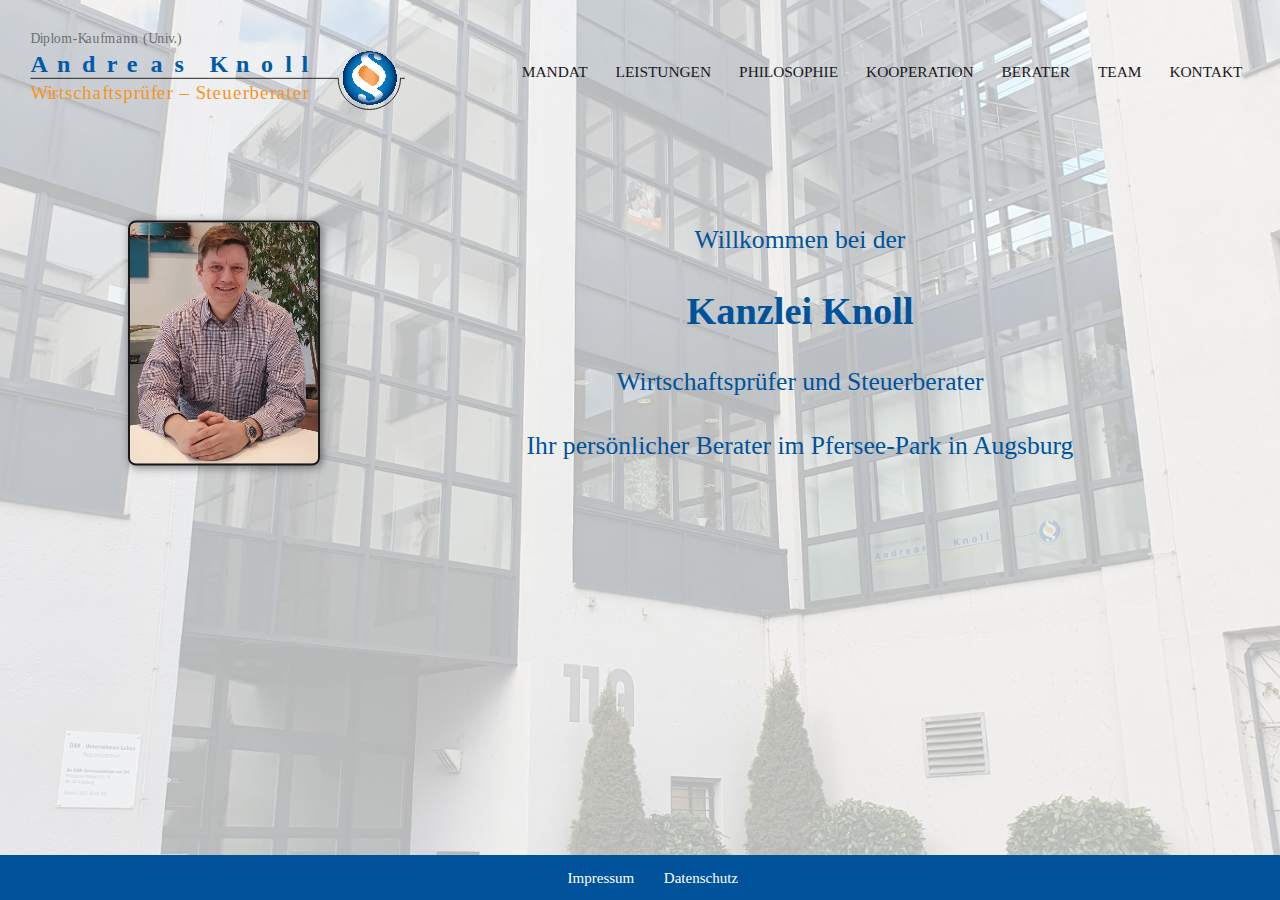
==== index.html @ 72c4ee7d "Add "TEAM" and "PHILOSOPHIE"" ====
<!DOCTYPE html>
<html>

<head>
    <meta name="viewport" content="width=device-width, initial-scale=1.0">
    <title>Kanzlei Knoll</title>
    <link rel="stylesheet" href="style.css">
    <link rel="stylesheet" href="bootstrap.css">
    <!-- <link rel="preconnect" href="https://fonts.googleapis.com"> -->
    <!-- <link rel="preconnect" href="https://fonts.gstatic.com" crossorigin> -->
    <!-- <link href="https://fonts.googleapis.com/css2?family=Poppins:wght@100;200;300;400;600;700&display=swap" rel="stylesheet"> -->
    <link rel="stylesheet" href="https://stackpath.bootstrapcdn.com/font-awesome/4.7.0/css/font-awesome.min.css">
</head>

<body>

    <!-- ----- SECTION: header ----- -->
    <section class="header">
        <nav>
            <a href="index.html">
                <img src="img/logo_croped.svg" width="250"
                    sizes="(max-width: 479px) 100vw, (max-width: 767px) 77vw, 425px"
                    srcset="img/logo_croped.svg 500w, img/logo_croped.svg 1014w" alt="" class="logo-image" />
            </a>
            <div class="nav-links" id="navLinks">
                <i class="fa fa-times" onclick="hideMenu()"></i>
                <ul>
                    <li><a href="mandat.html">MANDAT</a></li>
                    <li><a href="leistungen.html">LEISTUNGEN</a></li>
                    <li><a href="philosophie.html">PHILOSOPHIE</a></li>
                    <li><a href="kooperation.html">KOOPERATION</a></li>
                    <li><a href="berater.html">BERATER</a></li>
                    <li><a href="team.html">TEAM</a></li>
                    <li><a href="kontakt.html">KONTAKT</a></li>
                </ul>
            </div>
            <i class="fa fa-bars" onclick="showMenu()"></i>
        </nav>


        <div class="row">
            <div class="blog-left">
                <img src="img/inhaber_begruessung_croped_2.jpg">
            </div>
            <div class="blog-right">
                <h2> Willkommen bei der</h2>
                <h1>Kanzlei Knoll</h1>
                <h2>Wirtschaftspr&uumlfer und Steuerberater</h2>
                <h2>Ihr pers&oumlnlicher Berater im Pfersee-Park in Augsburg</h2>
            </div>
        </div>
    </section>


    <!-- ----- SECTION: Footer ----- -->
    <section class="footer">
        <div class="footer-link">
            <a href="impressum.html">Impressum</a>
            <!-- |  -->
            <a href="datenschutz.html">Datenschutz</a>
        </div>
    </section>


    <!-- ----- Cookie Banner ----- -->
    <div id="consent-popup" class="hidden">
        <div class="cookie-consent-banner__inner">
            <div class="cookie-consent-banner__copy">
                <div class="cookie-consent-banner__header">Diese Website verwendet Cookies</div>
                <div class="cookie-consent-banner__description">Durch die Nutzung dieser Website erklären Sie sich mit unserer Verwendung von Cookies einverstanden. Wir verwenden technisch essentielle Cookies, um unsere Website wirksam zu betreiben und unseren Service zu optimieren. Weitere Informationen finden Sie unter <a href="datenschutz.html">Datenschutzerkl&aumlrung</a> und <a href="impressum.html">Impressum</a>.
                </div>
            </div>
            <div class="cookie-consent-banner__actions">
                <a id="accept" href="#" class="cookie-consent-banner__cta">
                    OK
                </a>

                <!-- <a href="#" class="cookie-consent-banner__cta cookie-consent-banner__cta--secondary">
                    Decline
                </a> -->
            </div>
        </div>
    </div>
    <script src="cookieBanner.js"></script> 


    <!-- ----- JavaScript for Toggle Menu ----- -->
    <script>
        var navLinks = document.getElementById("navLinks");

        function showMenu() {
            navLinks.style.right = "0";
        }

        function hideMenu() {
            navLinks.style.right = "-200px";
        }
    </script>
</body>

</html>
---- style.css ----
* {
    margin: 0;
    padding: 0;
    /* font-family: 'Poppins', sans-serif; */
    /* font-family: sans-serif; */
    font-family: tahoma;
}



/* ==========================================================================
                                Cookie Banner
   ========================================================================== */

#consent-popup {
    position: fixed;
    bottom: 0;
    left: 0;
    z-index: 2147483645;
    box-sizing: border-box;
    width: 100%;

    background-color: rgb(0, 83, 155);
}

#consent-popup.hidden {
    /* opacity: 0; */
    /* position:absolute; */
    /* z-index:-1; */
    display: none;
}

.cookie-consent-banner__inner {
    max-width: 90%;
    margin: 0 auto;
    padding: 32px 0;
}

.cookie-consent-banner__copy {
    margin-bottom: 16px;
}

.cookie-consent-banner__header {
    margin-bottom: 8px;

    font-family: tahoma;
    font-weight: normal;
    font-size: 16px;
    line-height: 24px;
    color: white;
}

.cookie-consent-banner__description {
    font-family: tahoma;
    font-weight: normal;
    color: #838F93;
    font-size: 16px;
    line-height: 24px;
}

.cookie-consent-banner__cta {
    box-sizing: border-box;
    display: inline-block;
    min-width: 164px;
    padding: 11px 13px;

    border-radius: 2px;

    background-color: rgb(250, 147, 41);

    color: #FFF;
    text-decoration: none;
    text-align: center;
    font-family: tahoma;
    font-weight: normal;
    font-size: 16px;
    line-height: 20px;
}

/* .cookie-consent-banner__cta--secondary { 
    padding: 9px 13px;
    
    border: 2px solid #3A4649;
    
    background-color: transparent;
    
    color: rgb(250, 147, 41);
  } */

.cookie-consent-banner__cta:hover {
    background-color: rgb(250, 147, 41);
}

/* .cookie-consent-banner__cta--secondary:hover {
    border-color: #838F93;
      
    background-color: transparent;
    
    color: rgb(250, 147, 41);
  } */

.cookie-consent-banner__cta:last-child {
    margin-left: 16px;
}

.cookie-consent-banner__copy a {
    color: inherit;
}



/* ==========================================================================
                                NAVIGATION
   ========================================================================== */

nav {
    display: flex;
    padding-top: 2%;
    padding-left: 2%;
    padding-right: 2%;
    padding-bottom: 4%;
    justify-content: space-between;
    align-items: center;
}

nav img {
    width: 30vw;
}

.nav-links {
    flex: 1;
    text-align: right;
}

.nav-links ul li {
    list-style: none;
    display: inline-block;
    padding: 8px 12px;
    position: relative;
}

.nav-links ul li a {
    color: rgb(26, 23, 27);
    text-decoration: none;
    font-size: 1.2vw;
}

.nav-links ul li::after {
    content: '';
    width: 0%;
    height: 2px;
    background: rgb(250, 147, 41);
    display: block;
    margin: auto;
    transition: 0.5s;
}

.nav-links ul li:hover::after {
    width: 100%;
}

nav .fa {
    display: none;
}


/* Landscape phones and down */
@media (max-width: 480px) {
    nav {
        padding-top: 5%;
        padding-left: 3%;
        padding-right: 3%;
        padding-bottom: 5%;
    }

    nav img {
        width: 60vw;
    }

    .nav-links ul li {
        display: block;
    }

    .nav-links {
        position: fixed;
        background: rgb(250, 147, 41);
        height: 100vh;
        width: 200px;
        top: 0;
        right: -200px;
        text-align: left;
        z-index: 2;
        transition: 1s;
    }

    .nav-links ul li a {
        color: rgb(26, 23, 27);
        text-decoration: none;
        font-size: 15px;
    }

    nav .fa {
        display: block;
        color: rgb(26, 23, 27);
        margin: 10px;
        font-size: 22px;
        cursor: pointer;
    }

    .nav-links ul {
        padding: 30px;
    }

}

/* Landscape phone to portrait tablet */
@media (min-width: 480px) and (max-width: 767px) {
    nav {
        padding-top: 5%;
        padding-left: 3%;
        padding-right: 3%;
        padding-bottom: 5%;
    }

    nav img {
        width: 60vw;
    }

    .nav-links ul li {
        display: block;
    }

    .nav-links {
        position: fixed;
        background: rgb(250, 147, 41);
        height: 100vh;
        width: 200px;
        top: 0;
        right: -200px;
        text-align: left;
        z-index: 2;
        transition: 1s;
    }

    .nav-links ul li a {
        color: rgb(26, 23, 27);
        text-decoration: none;
        font-size: 15px;
    }

    nav .fa {
        display: block;
        color: rgb(26, 23, 27);
        margin: 10px;
        font-size: 22px;
        cursor: pointer;
    }

    .nav-links ul {
        padding: 30px;
    }

}

/* Portrait tablet to landscape and desktop */
@media (min-width: 767px) and (max-width: 979px) {}




/* ==========================================================================
                                HEADER
   ========================================================================== */

.header {
    height: 95vh;
    width: 100%;
    /* background-color: white; */
    /* background-image: linear-gradient(rgba(255,255,255,0.7),rgba(255,255,255,0.7)),url(img/banner.png); */
    background-image: linear-gradient(rgba(255, 255, 255, 0.7), rgba(255, 255, 255, 0.7)), url(img/background.jpg);
    background-position: center;
    background-size: cover;
    position: relative;
}

.text-box {
    width: 90%;
    color: rgb(0, 83, 155);
    position: absolute;
    top: 50vh;
    left: 50vw;
    transform: translate(-50%, -50%);
    text-align: center;
}

.text-box h1 {
    font-size: 5vw;
}

.text-box p {
    margin: 3vw 0 3vw;
    font-size: 3vw;
    color: rgb(0, 83, 155);
}

.header .row {
    margin-top: 2%;
    display: flex;
    justify-content: space-between;
}

.header .blog-right, .blog-left {
    height: auto;
}

.header .blog-left {
    flex-basis: 30%;
    padding-left: 5%;
}

.header .blog-left img {
    /* max-width: 100%;
    width: auto; */
    width: 60%;
    position: relative;
    top: 50%;
    transform: translateY(-50%);
    display: block;
    margin-left: auto;
    margin-right: auto;
    border-radius: 8px;
    border: 2px solid rgb(26, 23, 27);
    filter: drop-shadow(2px 2px 5px rgb(0 0 0 / 0.5)) grayscale(25%);
}

.header .blog-right {
    flex-basis: 70%;
    padding-right: 5%;
    margin: auto;
    /* width: 50%; */
}

.header .blog-right h1 {
    text-align: center;
    color: rgb(0, 83, 155);
    font-size: 3vw;
    padding: 7px 0;
    font-weight: 700;
}

.header .blog-right h2 {
    text-align: center;
    color: rgb(0, 83, 155);
    padding: 7px 0;
    font-size: 2vw;
    margin-bottom: 20px;
    margin-top: 20px;
    font-weight: 300;
}


/* Landscape phones and down */
@media (max-width: 480px) {
    .header .row {
        flex-direction: column;
        font-size: 13px;
    }

    .header .blog-right {
        padding-top: 20px;
        padding-left: 10px;
    }

    .header .blog-left img {
        transform: none;
    }

    .header .blog-right h1 {
        font-size: 8vw;
    }

    .header .blog-right h2 {
        font-size: 5vw;
    }
}

/* Landscape phone to portrait tablet */
@media (min-width: 480px) and (max-width: 767px) {
    .header {
        height: fit-content;
    }

    .header .row {
        flex-direction: column;
        font-size: 13px;
    }

    .header .blog-right {
        padding-top: 20px;
        padding-bottom: 20px;
        padding-left: 10px;
    }

    .header .blog-left img {
        transform: none;
    }

    .header .blog-right h1 {
        font-size: 8vw;
    }

    .header .blog-right h2 {
        font-size: 5vw;
    }
}

/* Portrait tablet to landscape and desktop */
@media (min-width: 767px) and (max-width: 979px) {}




/* ==========================================================================
                                SUB-HEADER
   ========================================================================== */

.sub-header {
    /*height: auto;*/
    height: 12vw;
    width: 100%;
    /* background-color: white; */
    background-image: linear-gradient(rgba(255, 255, 255, 0.7), rgba(255, 255, 255, 0.7)), url(img/background.jpg);
    background-position: center;
    background-size: cover;
    text-align: center;
    color: #fff;
}

/* Landscape phones and down */
@media (max-width: 480px) {
    .sub-header {
        height: 25vw;
    }
}

/* Landscape phone to portrait tablet */
@media (min-width: 480px) and (max-width: 767px) {
    .sub-header {
        height: 25vw;
    }
}

/* Portrait tablet to landscape and desktop */
@media (min-width: 767px) and (max-width: 979px) {
    .sub-header {
        height: 25vw;
    }
}




/* ==========================================================================
                                SUB-SUB-HEADER
   ========================================================================== */

.sub-sub-header {
    height: auto;
    padding-bottom: 25px;
    padding-top: 20px;
    width: 100%;
    background-color: rgb(0, 83, 155);
    background-position: center;
    background-size: cover;
    text-align: center;
    color: #fff;
}

.sub-sub-header p {
    font-size: 7vmin;
    font-weight: 200;
}

.sub-sub-header hr {
    width: 40%;
    margin-left: 30%;
    background-color: rgba(255, 255, 255, 0.8);
    height: 2px;
    border-width: 0;
    margin-top: 10px;
}

/* Landscape phones and down */
@media (max-width: 480px) {
    .sub-sub-header {
        padding-bottom: 15px;
        padding-top: 10px;
    }

    .sub-sub-header p {
        font-size: 6vmin;
    }

    .sub-sub-header hr {
        margin-top: 5px;
    }
}

/* Landscape phone to portrait tablet */
@media (min-width: 480px) and (max-width: 767px) {
    .sub-sub-header {
        padding-bottom: 20px;
        padding-top: 15px;
    }

    .sub-sub-header p {
        font-size: 6vmin;
    }

    .sub-sub-header hr {
        margin-top: 7.5px;
    }
}

/* Portrait tablet to landscape and desktop */
@media (min-width: 767px) and (max-width: 979px) {
    .sub-sub-header {
        padding-bottom: 20px;
        padding-top: 15px;
    }

    .sub-sub-header p {
        font-size: 5vmin;
    }

    .sub-sub-header hr {
        margin-top: 7.5px;
    }
}




/* ==========================================================================
                                CONTENT-MANDAT
   ========================================================================== */

.content-mandat {
    min-height: 77vh;
    width: 100%;
    background-color: white;
    background-position: center;
    background-size: cover;
    text-align: center;
    color: #fff;
    padding-bottom: 50px;
    padding-top: 10vh;
}

.content-mandat p {
    width: 80%;
    text-align: left;
    margin-left: 10%;
    color: rgb(26, 23, 27);
}

.content-mandat center {
    width: 80%;
    margin-left: 10%;
    font-size: 25px;
    color: rgb(0, 83, 155)
}

/* Landscape phones and down */
@media (max-width: 480px) {
    .content-mandat {
        padding-top: 15vw;
    }

    .content-mandat p {
        font-size: 13px;
    }

    .content-mandat center {
        font-size: 15px;
    }
}

/* Landscape phone to portrait tablet */
@media (min-width: 480px) and (max-width: 767px) {
    .content-mandat {
        padding-top: 10vw;
    }

    .content-mandat p {
        font-size: 14px;
    }

    .content-mandat center {
        font-size: 16px;
    }
}

/* Portrait tablet to landscape and desktop */
@media (min-width: 767px) and (max-width: 979px) {
    .content-mandat {
        padding-top: 10vw;
    }

    .content-mandat p {
        font-size: 15px;
    }

    .content-mandat center {
        font-size: 17px;
    }
}




/* ==========================================================================
                                CONTENT-LEISTUNGEN
   ========================================================================== */

.content-leistungen {
    min-height: 77vh;
    width: 100%;
    background-color: white;
    background-position: center;
    background-size: cover;
    text-align: center;
    color: #fff;
    padding-bottom: 50px;
    padding-top: 5vh;
    padding-left: 10%;
    padding-right: 10%;
}

.content-leistungen h2 {
    text-align: left;
    font-weight: 500;
    color: rgb(26, 23, 27);
    ;
}

.content-leistungen ul {
    padding-left: 3%;
    margin-top: 20px;
}

.content-leistungen ul li {
    text-align: left;
    color: rgb(26, 23, 27);
    ;
    padding-bottom: 10px
}

/* Landscape phones and down */
@media (max-width: 480px) {
    /* .content-leistungen {
        padding-top: 15vw;
    } */

    .content-leistungen h2 {
        font-size: 14px;
        font-weight: 600;
    }

    .content-leistungen ul {
        margin-top: 5px;
    }

    .content-leistungen ul li {
        font-size: 13px;
    }
}

/* Landscape phone to portrait tablet */
@media (min-width: 480px) and (max-width: 767px) {}

/* Portrait tablet to landscape and desktop */
@media (min-width: 767px) and (max-width: 979px) {}




/* ==========================================================================
                                CONTENT-PHILOSOPHIE
   ========================================================================== */


.content-philosophie .philosophie {
    height: calc(99vh - (5vh + 12vw + 25px + 20px + 7vmin + 2px + 10px));
    ;
    width: 100%;
    padding-left: 10%;
    padding-right: 10%;
}

.content-philosophie .philosophie p {
    text-align: left;
    font-weight: 600;
    color: rgb(26, 23, 27);
    padding-top: 12vh;
}

.content-philosophie .philosophie ul {
    padding-left: 3%;
    margin-top: 20px;
}

.content-philosophie .philosophie ul li {
    text-align: left;
    color: rgb(26, 23, 27);
    padding-bottom: 10px;
}



/* ==========================================================================
                                ACCORDION
   ========================================================================== */

@import url('https://fonts.googleapis.com/css?family=Hind:300,400&display=swap');

* {
    box-sizing: border-box;
}

*::before, *::after {
    box-sizing: border-box;
}

.content-leistungen .container {
    padding-top: 5vh;
    padding-bottom: 12vh;
}

.content-leistungen .container h2 {
    font-weight: 500;
    ;
    color: rgb(26, 23, 27);
    ;
    padding-left: 1em;
}

.content-leistungen .container ul {
    padding-left: 5em;
}

.content-leistungen .accordion .accordion-item {
    border-bottom: 1px solid rgb(0, 83, 155);
}

.content-leistungen .accordion .accordion-item button[aria-expanded='true'] {
    border-bottom: 1px solid rgb(0, 83, 155);
}

.accordion button {
    position: relative;
    display: block;
    text-align: left;
    width: 100%;
    padding: 1em 0;
    color: rgb(26, 23, 27);
    ;
    font-size: 1.15rem;
    font-weight: 400;
    border: none;
    background: none;
    outline: none;
}

.accordion button:hover, .accordion button:focus {
    cursor: pointer;
    color: rgb(250, 147, 41);
}

.accordion button:hover::after, .accordion button:focus::after {
    cursor: pointer;
    color: rgb(250, 147, 41);
    border: 1px solid rgb(250, 147, 41);
}

.accordion button .accordion-title {
    padding: 1em 1.5em 1em 0;
}

.accordion button .icon {
    display: inline-block;
    position: absolute;
    top: 18px;
    right: 0;
    width: 22px;
    height: 22px;
    border: 1px solid;
    border-radius: 22px;
}

.accordion button .icon::before {
    display: block;
    position: absolute;
    content: '';
    top: 9px;
    left: 5px;
    width: 10px;
    height: 2px;
    background: currentColor;
}

.accordion button .icon::after {
    display: block;
    position: absolute;
    content: '';
    top: 5px;
    left: 9px;
    width: 2px;
    height: 10px;
    background: currentColor;
}

.accordion button[aria-expanded='true'] {
    color: rgb(0, 83, 155);
}

.accordion button[aria-expanded='true'] .icon::after {
    width: 0;
}

.accordion button[aria-expanded='true']+.accordion-content {
    opacity: 1;
    max-height: fit-content;
    /* max-height: 20em; */
    transition: all 200ms linear;
    will-change: opacity, max-height;
}

.accordion .accordion-content {
    opacity: 0;
    max-height: 0;
    overflow: hidden;
    transition: opacity 200ms linear, max-height 200ms linear;
    will-change: opacity, max-height;
}

.accordion .accordion-content p {
    font-size: 1rem;
    font-weight: 300;
    margin: 2em 0;
    text-align: left;
    color: rgb(26, 23, 27);
    ;
}

.accordion .accordion-content ul li {
    margin-left: 1%;
}

.accordion .accordion-content ul {
    margin-bottom: 2em;
    display: table;
    text-align: left;
    width: 80%;
}

/* Landscape phones and down */
@media (max-width: 480px) {}

/* Landscape phone to portrait tablet */
@media (min-width: 480px) and (max-width: 767px) {}

/* Portrait tablet to landscape and desktop */
@media (min-width: 767px) and (max-width: 979px) {}




/* ==========================================================================
                                CONTENT-KOOPERATION
   ========================================================================== */

.content-kooperation {
    /* min-height: 77vh; */
    height: calc(99vh - (5vh + 12vw + 25px + 20px + 7vmin + 2px + 10px));
    /* height: 100%; calc(100% - (10px)); */
    /* height: 100vh; */
    width: 100%;
    background-color: white;
    background-position: center;
    background-size: cover;
    text-align: center;
    color: #fff;
    padding-bottom: 50px;
    padding-top: 15vh;
}

.content-kooperation p {
    width: 80%;
    text-align: left;
    margin-left: 10%;
    color: rgb(26, 23, 27);
}

.content-kooperation center {
    width: 80%;
    margin-left: 10%;
    font-size: 25px;
    color: rgb(0, 83, 155);
}




/* ==========================================================================
                                CONTENT-BERATER
   ========================================================================== */

.content-berater {
    min-height: 77vh;
    width: 100%;
    background-color: white;
    background-position: center;
    background-size: cover;
    text-align: center;
    color: #fff;
    padding-bottom: 50px;
    padding-top: 5vh;
}

.content-berater .row {
    margin-top: 2%;
    display: flex;
    justify-content: space-between;
}

.content-berater .blog-left {
    flex-basis: 50%;
}

.content-berater .blog-right {
    flex-basis: 50%;
    padding-right: 5%;
}

.content-berater .blog-right, .blog-left {
    height: auto;
}

.content-berater .blog-left img {
    width: 60%;
    position: relative;
    top: 50%;
    transform: translateY(-50%);
}

.content-berater .blog-right h2 {
    text-align: left;
    color: rgb(0, 83, 155);
    padding: 7px 0;
    font-size: 16px;
    margin-bottom: 20px;
}

.content-berater .blog-right p {
    text-align: left;
    color: rgb(0, 83, 155);
    padding: 7px 0;
    font-size: 16px;
    margin-bottom: 20px;
}

.content-berater .blog-right div {
    display: flex;
    align-items: center;
    justify-content: space-between;
    color: rgb(26, 23, 27);
    padding: 7px;
    box-sizing: border-box;
}


/* Landscape phones and down */
@media (max-width: 480px) {
    .content-berater .row {
        flex-direction: column;
        font-size: 13px;
    }

    .content-berater .blog-right {
        padding-top: 20px;
        padding-left: 10px;
    }

    .content-berater .blog-left img {
        transform: none;
    }
}

/* Landscape phone to portrait tablet */
@media (min-width: 480px) and (max-width: 767px) {
    .content-berater .row {
        flex-direction: column;
        font-size: 13px;
    }

    .content-berater .blog-right {
        padding-top: 20px;
        padding-left: 10px;
    }

    .content-berater .blog-left img {
        transform: none;
    }
}

/* Portrait tablet to landscape and desktop */
@media (min-width: 767px) and (max-width: 979px) {}






/* ==========================================================================
                                CONTENT-TEAM
   ========================================================================== */


.content-team .mitarbeiter {
    height: calc(99vh - (5vh + 12vw + 25px + 20px + 7vmin + 2px + 10px));
    ;
    width: 100%;
    padding-left: 10%;
    padding-right: 10%;
}

.content-team .mitarbeiter p {
    text-align: left;
    font-weight: 600;
    color: rgb(26, 23, 27);
    padding-top: 12vh;
}

.content-team .mitarbeiter ul {
    padding-left: 3%;
    margin-top: 20px;
}

.content-team .mitarbeiter ul li {
    text-align: left;
    color: rgb(26, 23, 27);
    padding-bottom: 10px;
}



/* ==========================================================================
                                CONTENT-MITARBEITER
   ========================================================================== */

.content-mitarbeiter {
    min-height: 77vh;
    width: 100%;
    background-color: white;
    background-position: center;
    background-size: cover;
    text-align: center;
    color: #fff;
    padding-bottom: 50px;
    padding-top: 5vh;
}

:root {
    --surface-color: #fff;
    --curve: 40;
}

/* * {
    box-sizing: border-box;
  } */

/* body {
    font-family: 'Noto Sans JP', sans-serif;
    background-color: #fef8f8;
  } */


.cards {
    display: grid;
    grid-template-columns: repeat(auto-fit, minmax(300px, 1fr));
    gap: 2rem;
    margin: 4rem 5vw;
    padding: 0;
    list-style-type: none;
}

.card {
    position: relative;
    display: block;
    height: 100%;
    /* border-radius: calc(var(--curve) * 1px); */
    overflow: hidden;
    text-decoration: none;
}

.card__image {
    width: 80%;
    height: auto;
}

.card__overlay {
    position: absolute;
    bottom: 0;
    left: 0;
    right: 0;
    z-index: 1;
    /* border-radius: calc(var(--curve) * 1px);     */
    background-color: var(--surface-color);
    transform: translateY(100%);
    transition: .2s ease-in-out;
}

.card:hover .card__overlay {
    transform: translateY(0);
}

.card__header {
    position: relative;
    display: flex;
    align-items: center;
    gap: 2em;
    padding: 2em;
    /* border-radius: calc(var(--curve) * 1px) 0 0 0;     */
    background-color: var(--surface-color);
    transform: translateY(-100%);
    transition: .2s ease-in-out;
}

.card__arc {
    width: 80px;
    height: 80px;
    position: absolute;
    bottom: 100%;
    right: 0;
    z-index: 1;
}

/* .card__arc path {
    fill: var(--surface-color);
    d: path("M 40 80 c 22 0 40 -22 40 -40 v 40 Z");
  }        */

.card:hover .card__header {
    transform: translateY(0);
}

.card__thumb {
    flex-shrink: 0;
    width: 50px;
    height: 50px;
    border-radius: 50%;
}

.card__title {
    font-size: 1em;
    margin: 0 0 .3em;
    color: #6A515E;
}

.card__tagline {
    display: block;
    margin: 1em 0;
    font-family: tahoma;
    font-size: .8em;
    color: #D7BDCA;
}

.card__status {
    font-size: .8em;
    color: #D7BDCA;
}

.card__description {
    padding: 0 2em 2em;
    margin: 0;
    color: #D7BDCA;
    font-family: tahoma;
    display: -webkit-box;
    -webkit-box-orient: vertical;
    -webkit-line-clamp: 3;
    overflow: hidden;
}


/* ==========================================================================
                            CONTENT-KONTAKT
========================================================================== */

.content-kontakt {
    min-height: 77vh;
    width: 100%;
    background-color: white;
    background-position: center;
    background-size: cover;
    text-align: center;
    color: #fff;
    padding-bottom: 50px;
    padding-top: 5vh;
}

.content-kontakt .row {
    margin-top: 2%;
    display: flex;
    justify-content: space-between;
}

.content-kontakt .blog-left {
    flex-basis: 50%;
    color: rgb(26, 23, 27);
}

#googleMapAccept {
    position: relative;
    /* border:solid 1px #000; */
    width: 80%;
    height: 22px;
    left: 10%;
    top: -50%;
    /* font-size: 5vw; */
}

#googleMapAccept.hidden {
    opacity: 0;
    /* position:absolute; */
    /* z-index:-1; */
    display: none;
}

#googleMapIFrame {
    /* .content-kontakt .blog-left iframe { */
    display: 'flexbox';
    /* position:absolute;
    z-index:-1; */
    width: 80%;
    background-color: lightgrey;
}

.content-kontakt .blog-right {
    flex-basis: 50%;
    padding-right: 5%;
}

.content-kontakt .blog-right h2 {
    text-align: left;
    color: rgb(0, 83, 155);
    padding: 7px 0;
    font-size: 16px;
    margin-bottom: 20px;
}

.content-kontakt .blog-right p {
    text-align: left;
    color: rgb(0, 83, 155);
    padding: 7px 0;
    font-size: 16px;
    margin-bottom: 20px;
}

.content-kontakt .blog-right div {
    display: flex;
    align-items: center;
    justify-content: space-between;
    color: rgb(26, 23, 27);
    padding: 7px;
    box-sizing: border-box;
}


/* Landscape phones and down */
@media (max-width: 480px) {
    .content-kontakt .row {
        flex-direction: column;
        font-size: 13px;
    }

    #googleMapAccept {
        position: relative;
        transform: translateY(-1200%);
    }

    .content-kontakt .blog-right {
        padding-top: 20px;
        padding-left: 10px;
    }
}

/* Landscape phone to portrait tablet */
@media (min-width: 480px) and (max-width: 767px) {
    .content-kontakt .row {
        flex-direction: column;
        font-size: 13px;
    }

    #googleMapAccept {
        position: relative;
        transform: translateY(-1200%);
    }

    .content-kontakt .blog-right {
        padding-top: 20px;
        padding-left: 10px;
    }
}

/* Portrait tablet to landscape and desktop */
@media (min-width: 767px) and (max-width: 979px) {
    .content-kontakt .row {
        flex-direction: column;
        font-size: 13px;
    }

    #googleMapAccept {
        position: relative;
        transform: translateY(-1200%);
    }

    .content-kontakt .blog-right {
        padding-top: 20px;
        padding-left: 10px;
    }
}




/* ==========================================================================
                            CONTENT-IMPRESSUM
========================================================================== */

.content-impressum {
    min-height: 77vh;
    width: 100%;
    background-color: white;
    background-position: center;
    background-size: cover;
    text-align: center;
    color: #fff;
    padding-bottom: 50px;
    padding-top: 5vh;
}

.content-impressum p {
    width: 96%;
    padding-left: 2%;
    text-align: left;
    color: rgb(26, 23, 27);
    font-size: 13px;
}

.content-impressum hr {
    width: 96%;
    margin-left: 2%;
    background-color: rgb(112, 113, 115);
    height: 2px;
    border-width: 0;
    margin-top: 35px;
    margin-bottom: 35px;
}

.content-impressum ul {
    margin: 0;
    width: 96%;
}

.content-impressum ul.dashed {
    list-style-type: none;
}

.content-impressum ul.dashed>li {
    text-align: left;
    color: rgb(26, 23, 27);
    padding-left: 3%;
}

.content-impressum ul.dashed>li:before {
    content: "-";
}

.content-impressum li span {
    position: relative;
    left: 15px;
    font-size: 13px;
}

/* Landscape phones and down */
@media (max-width: 480px) {
    .content-impressum p {
        font-size: 10px;
    }

    .content-impressum ul.dashed>li {
        font-size: 10px;
    }

    .content-impressum li span {
        position: relative;
        left: 2px;
        font-size: 10px;
    }
}

/* Landscape phone to portrait tablet */
@media (min-width: 480px) and (max-width: 767px) {
    .content-impressum p {
        font-size: 11px;
    }

    .content-impressum ul.dashed>li {
        font-size: 11px;
    }

    .content-impressum li span {
        position: relative;
        left: 3px;
        font-size: 11px;
    }
}

/* Portrait tablet to landscape and desktop */
@media (min-width: 767px) and (max-width: 979px) {
    .content-impressum p {
        font-size: 12px;
    }

    .content-impressum ul.dashed>li {
        font-size: 12px;
    }

    .content-impressum li span {
        position: relative;
        left: 4px;
        font-size: 12px;
    }
}




/* ==========================================================================
                            CONTENT-DATENSCHUTZ
========================================================================== */

.content-datenschutz {
    min-height: 77vh;
    width: 100%;
    background-color: white;
    background-position: center;
    background-size: cover;
    text-align: center;
    color: #fff;
    padding-bottom: 50px;
    padding-top: 5vh;
}

.content-datenschutz p {
    width: 96%;
    padding-left: 2%;
    text-align: left;
    color: rgb(26, 23, 27);
    font-size: 13px;
}

.content-datenschutz ul {
    margin: 0;
    width: 96%;
}

.content-datenschutz ul.dashed {
    list-style-type: none;
}

.content-datenschutz ul.dashed>li {
    text-align: left;
    color: rgb(26, 23, 27);
    padding-left: 3%;
}

.content-datenschutz ul.dashed>li:before {
    content: "-";
}

.content-datenschutz li span {
    position: relative;
    left: 15px;
    font-size: 13px;
}


/* Landscape phones and down */
@media (max-width: 480px) {
    .content-datenschutz p {
        font-size: 10px;
    }

    .content-datenschutz ul.dashed>li {
        font-size: 10px;
    }

    .content-datenschutz li span {
        position: relative;
        left: 2px;
        font-size: 10px;
    }
}

/* Landscape phone to portrait tablet */
@media (min-width: 480px) and (max-width: 767px) {
    .content-datenschutz p {
        font-size: 11px;
    }

    .content-datenschutz ul.dashed>li {
        font-size: 11px;
    }

    .content-datenschutz li span {
        position: relative;
        left: 3px;
        font-size: 11px;
    }
}

/* Portrait tablet to landscape and desktop */
@media (min-width: 767px) and (max-width: 979px) {
    .content-datenschutz p {
        font-size: 12px;
    }

    .content-datenschutz ul.dashed>li {
        font-size: 12px;
    }

    .content-datenschutz li span {
        position: relative;
        left: 4px;
        font-size: 12px;
    }
}


/* ==========================================================================
                                FOOTER
   ========================================================================== */

.footer {
    width: 100%;
    height: 5vh;
    text-align: center;
    /* padding: 2vh 0; */
    background-color: rgb(0, 83, 155);
}

.footer .footer-link {
    position: relative;
    top: 50%;
    transform: translateY(-50%);
}

.footer .footer-link a {
    color: white;
    font-size: 15px;
    text-decoration: none;
    padding-left: 2vw;
}

/* Landscape phones and down */
@media (max-width: 480px) {
    .footer {
        padding: 2vw 0;
    }

    .footer .footer-link a {
        font-size: 10px;
    }
}

/* Landscape phone to portrait tablet */
@media (min-width: 480px) and (max-width: 767px) {
    .footer {
        padding: 2vw 0;
    }

    .footer .footer-link a {
        font-size: 11px;
    }
}

/* Portrait tablet to landscape and desktop */
@media (min-width: 767px) and (max-width: 979px) {
    .footer {
        padding: 2vw 0;
    }

    .footer .footer-link a {
        font-size: 12px;
    }
}
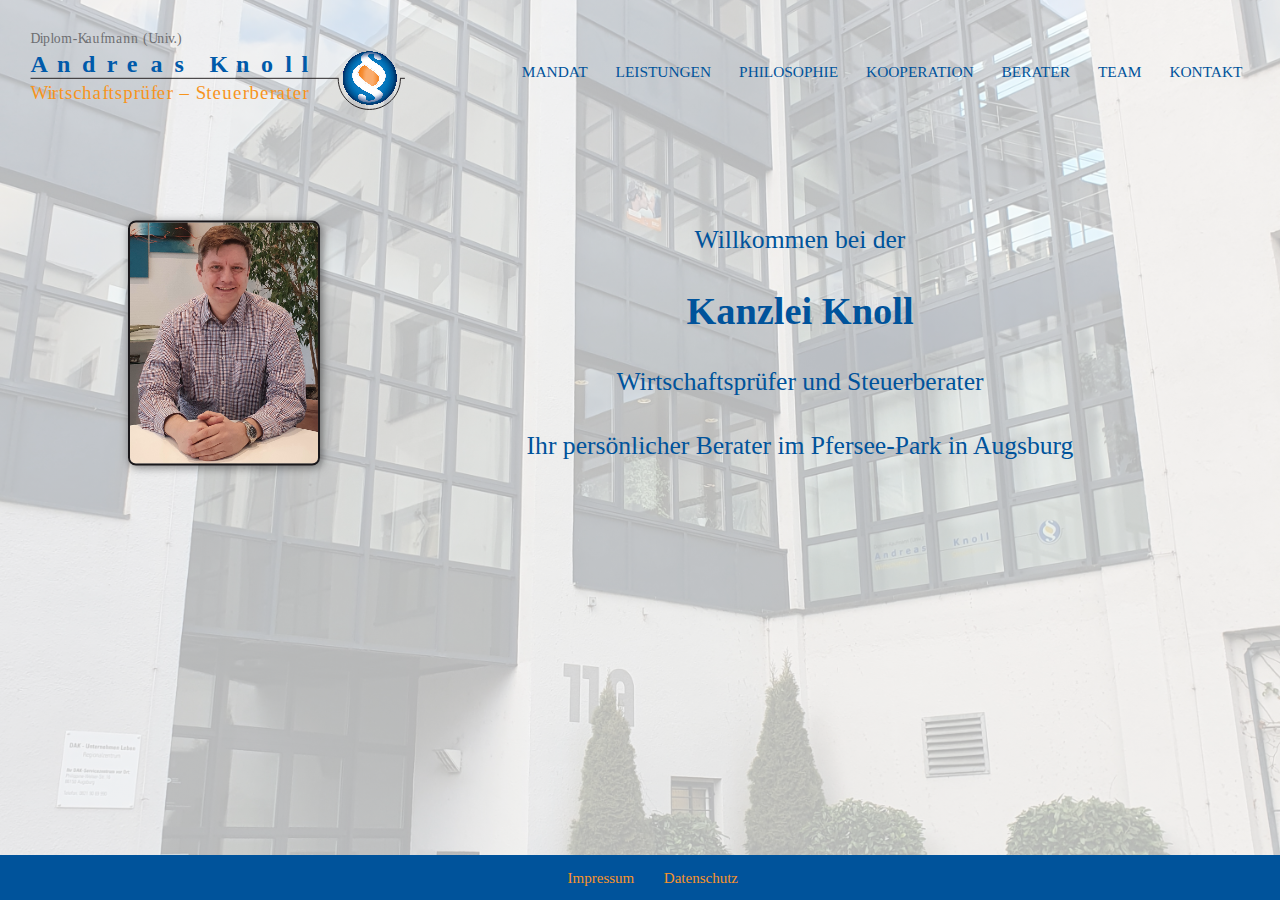
==== commit 0d5b594f: "Remove unused code" ====
--- a/index.html
+++ b/index.html
@@ -6,9 +6,6 @@
     <title>Kanzlei Knoll</title>
     <link rel="stylesheet" href="style.css">
     <link rel="stylesheet" href="bootstrap.css">
-    <!-- <link rel="preconnect" href="https://fonts.googleapis.com"> -->
-    <!-- <link rel="preconnect" href="https://fonts.gstatic.com" crossorigin> -->
-    <!-- <link href="https://fonts.googleapis.com/css2?family=Poppins:wght@100;200;300;400;600;700&display=swap" rel="stylesheet"> -->
     <link rel="stylesheet" href="https://stackpath.bootstrapcdn.com/font-awesome/4.7.0/css/font-awesome.min.css">
 </head>
 
@@ -74,10 +71,6 @@
                 <a id="accept" href="#" class="cookie-consent-banner__cta">
                     OK
                 </a>
-
-                <!-- <a href="#" class="cookie-consent-banner__cta cookie-consent-banner__cta--secondary">
-                    Decline
-                </a> -->
             </div>
         </div>
     </div>
--- a/style.css
+++ b/style.css
@@ -1,8 +1,6 @@
 * {
     margin: 0;
     padding: 0;
-    /* font-family: 'Poppins', sans-serif; */
-    /* font-family: sans-serif; */
     font-family: tahoma;
 }
 
@@ -24,9 +22,6 @@
 }
 
 #consent-popup.hidden {
-    /* opacity: 0; */
-    /* position:absolute; */
-    /* z-index:-1; */
     display: none;
 }
 
@@ -77,27 +72,9 @@
     line-height: 20px;
 }
 
-/* .cookie-consent-banner__cta--secondary { 
-    padding: 9px 13px;
-    
-    border: 2px solid #3A4649;
-    
-    background-color: transparent;
-    
-    color: rgb(250, 147, 41);
-  } */
-
 .cookie-consent-banner__cta:hover {
     background-color: rgb(250, 147, 41);
 }
-
-/* .cookie-consent-banner__cta--secondary:hover {
-    border-color: #838F93;
-      
-    background-color: transparent;
-    
-    color: rgb(250, 147, 41);
-  } */
 
 .cookie-consent-banner__cta:last-child {
     margin-left: 16px;
@@ -140,7 +117,7 @@
 }
 
 .nav-links ul li a {
-    color: rgb(26, 23, 27);
+    color: rgb(0, 83, 155);
     text-decoration: none;
     font-size: 1.2vw;
 }
@@ -194,14 +171,14 @@
     }
 
     .nav-links ul li a {
-        color: rgb(26, 23, 27);
+        color: rgb(0, 83, 155);
         text-decoration: none;
         font-size: 15px;
     }
 
     nav .fa {
         display: block;
-        color: rgb(26, 23, 27);
+        color: rgb(0, 83, 155);
         margin: 10px;
         font-size: 22px;
         cursor: pointer;
@@ -243,14 +220,14 @@
     }
 
     .nav-links ul li a {
-        color: rgb(26, 23, 27);
+        color: rgb(0, 83, 155);
         text-decoration: none;
         font-size: 15px;
     }
 
     nav .fa {
         display: block;
-        color: rgb(26, 23, 27);
+        color: rgb(0, 83, 155);
         margin: 10px;
         font-size: 22px;
         cursor: pointer;
@@ -275,8 +252,6 @@
 .header {
     height: 95vh;
     width: 100%;
-    /* background-color: white; */
-    /* background-image: linear-gradient(rgba(255,255,255,0.7),rgba(255,255,255,0.7)),url(img/banner.png); */
     background-image: linear-gradient(rgba(255, 255, 255, 0.7), rgba(255, 255, 255, 0.7)), url(img/background.jpg);
     background-position: center;
     background-size: cover;
@@ -319,8 +294,6 @@
 }
 
 .header .blog-left img {
-    /* max-width: 100%;
-    width: auto; */
     width: 60%;
     position: relative;
     top: 50%;
@@ -337,7 +310,6 @@
     flex-basis: 70%;
     padding-right: 5%;
     margin: auto;
-    /* width: 50%; */
 }
 
 .header .blog-right h1 {
@@ -425,10 +397,8 @@
    ========================================================================== */
 
 .sub-header {
-    /*height: auto;*/
     height: 12vw;
     width: 100%;
-    /* background-color: white; */
     background-image: linear-gradient(rgba(255, 255, 255, 0.7), rgba(255, 255, 255, 0.7)), url(img/background.jpg);
     background-position: center;
     background-size: cover;
@@ -473,7 +443,7 @@
     background-position: center;
     background-size: cover;
     text-align: center;
-    color: #fff;
+    color: rgb(250, 147, 41);
 }
 
 .sub-sub-header p {
@@ -484,7 +454,7 @@
 .sub-sub-header hr {
     width: 40%;
     margin-left: 30%;
-    background-color: rgba(255, 255, 255, 0.8);
+    background-color: rgba(250, 147, 41, 0.8);
     height: 2px;
     border-width: 0;
     margin-top: 10px;
@@ -561,7 +531,7 @@
     width: 80%;
     text-align: left;
     margin-left: 10%;
-    color: rgb(26, 23, 27);
+    color: rgb(0, 83, 155);
 }
 
 .content-mandat center {
@@ -640,7 +610,7 @@
 .content-leistungen h2 {
     text-align: left;
     font-weight: 500;
-    color: rgb(26, 23, 27);
+    color: rgb(0, 83, 155);
     ;
 }
 
@@ -651,8 +621,7 @@
 
 .content-leistungen ul li {
     text-align: left;
-    color: rgb(26, 23, 27);
-    ;
+    color: rgb(0, 83, 155);
     padding-bottom: 10px
 }
 
@@ -692,7 +661,6 @@
 
 .content-philosophie .philosophie {
     height: calc(99vh - (5vh + 12vw + 25px + 20px + 7vmin + 2px + 10px));
-    ;
     width: 100%;
     padding-left: 10%;
     padding-right: 10%;
@@ -701,7 +669,7 @@
 .content-philosophie .philosophie p {
     text-align: left;
     font-weight: 600;
-    color: rgb(26, 23, 27);
+    color: rgb(0, 83, 155);
     padding-top: 12vh;
 }
 
@@ -712,7 +680,7 @@
 
 .content-philosophie .philosophie ul li {
     text-align: left;
-    color: rgb(26, 23, 27);
+    color: rgb(0, 83, 155);
     padding-bottom: 10px;
 }
 
@@ -722,7 +690,7 @@
                                 ACCORDION
    ========================================================================== */
 
-@import url('https://fonts.googleapis.com/css?family=Hind:300,400&display=swap');
+/* @import url('https://fonts.googleapis.com/css?family=Hind:300,400&display=swap'); */
 
 * {
     box-sizing: border-box;
@@ -739,9 +707,7 @@
 
 .content-leistungen .container h2 {
     font-weight: 500;
-    ;
-    color: rgb(26, 23, 27);
-    ;
+    color: rgb(0, 83, 155);
     padding-left: 1em;
 }
 
@@ -763,8 +729,7 @@
     text-align: left;
     width: 100%;
     padding: 1em 0;
-    color: rgb(26, 23, 27);
-    ;
+    color: rgb(0, 83, 155);
     font-size: 1.15rem;
     font-weight: 400;
     border: none;
@@ -821,7 +786,7 @@
 }
 
 .accordion button[aria-expanded='true'] {
-    color: rgb(0, 83, 155);
+    color: rgb(250, 147, 41);
 }
 
 .accordion button[aria-expanded='true'] .icon::after {
@@ -831,7 +796,6 @@
 .accordion button[aria-expanded='true']+.accordion-content {
     opacity: 1;
     max-height: fit-content;
-    /* max-height: 20em; */
     transition: all 200ms linear;
     will-change: opacity, max-height;
 }
@@ -849,7 +813,7 @@
     font-weight: 300;
     margin: 2em 0;
     text-align: left;
-    color: rgb(26, 23, 27);
+    color: rgb(0, 83, 155);
     ;
 }
 
@@ -881,10 +845,7 @@
    ========================================================================== */
 
 .content-kooperation {
-    /* min-height: 77vh; */
     height: calc(99vh - (5vh + 12vw + 25px + 20px + 7vmin + 2px + 10px));
-    /* height: 100%; calc(100% - (10px)); */
-    /* height: 100vh; */
     width: 100%;
     background-color: white;
     background-position: center;
@@ -899,7 +860,7 @@
     width: 80%;
     text-align: left;
     margin-left: 10%;
-    color: rgb(26, 23, 27);
+    color: rgb(0, 83, 155);
 }
 
 .content-kooperation center {
@@ -974,7 +935,7 @@
     display: flex;
     align-items: center;
     justify-content: space-between;
-    color: rgb(26, 23, 27);
+    color: rgb(0, 83, 155);
     padding: 7px;
     box-sizing: border-box;
 }
@@ -1029,7 +990,6 @@
 
 .content-team .mitarbeiter {
     height: calc(99vh - (5vh + 12vw + 25px + 20px + 7vmin + 2px + 10px));
-    ;
     width: 100%;
     padding-left: 10%;
     padding-right: 10%;
@@ -1038,7 +998,7 @@
 .content-team .mitarbeiter p {
     text-align: left;
     font-weight: 600;
-    color: rgb(26, 23, 27);
+    color: rgb(0, 83, 155);
     padding-top: 12vh;
 }
 
@@ -1049,17 +1009,18 @@
 
 .content-team .mitarbeiter ul li {
     text-align: left;
-    color: rgb(26, 23, 27);
+    color: rgb(0, 83, 155);
     padding-bottom: 10px;
 }
 
 
 
-/* ==========================================================================
-                                CONTENT-MITARBEITER
-   ========================================================================== */
-
-.content-mitarbeiter {
+
+/* ==========================================================================
+                            CONTENT-KONTAKT
+========================================================================== */
+
+.content-kontakt {
     min-height: 77vh;
     width: 100%;
     background-color: white;
@@ -1071,133 +1032,129 @@
     padding-top: 5vh;
 }
 
-:root {
-    --surface-color: #fff;
-    --curve: 40;
-}
-
-/* * {
-    box-sizing: border-box;
-  } */
-
-/* body {
-    font-family: 'Noto Sans JP', sans-serif;
-    background-color: #fef8f8;
-  } */
-
-
-.cards {
-    display: grid;
-    grid-template-columns: repeat(auto-fit, minmax(300px, 1fr));
-    gap: 2rem;
-    margin: 4rem 5vw;
-    padding: 0;
-    list-style-type: none;
-}
-
-.card {
+.content-kontakt .row {
+    margin-top: 2%;
+    display: flex;
+    justify-content: space-between;
+}
+
+.content-kontakt .blog-left {
+    flex-basis: 50%;
+    color: rgb(0, 83, 155);
+}
+
+#googleMapAccept {
     position: relative;
-    display: block;
-    height: 100%;
-    /* border-radius: calc(var(--curve) * 1px); */
-    overflow: hidden;
-    text-decoration: none;
-}
-
-.card__image {
     width: 80%;
-    height: auto;
-}
-
-.card__overlay {
-    position: absolute;
-    bottom: 0;
-    left: 0;
-    right: 0;
-    z-index: 1;
-    /* border-radius: calc(var(--curve) * 1px);     */
-    background-color: var(--surface-color);
-    transform: translateY(100%);
-    transition: .2s ease-in-out;
-}
-
-.card:hover .card__overlay {
-    transform: translateY(0);
-}
-
-.card__header {
-    position: relative;
+    height: 22px;
+    left: 10%;
+    top: -50%;
+}
+
+#googleMapAccept.hidden {
+    opacity: 0;
+    display: none;
+}
+
+#googleMapIFrame {
+    display: 'flexbox';
+    width: 80%;
+    background-color: lightgrey;
+}
+
+.content-kontakt .blog-right {
+    flex-basis: 50%;
+    padding-right: 5%;
+}
+
+.content-kontakt .blog-right h2 {
+    text-align: left;
+    color: rgb(0, 83, 155);
+    padding: 7px 0;
+    font-size: 16px;
+    margin-bottom: 20px;
+}
+
+.content-kontakt .blog-right p {
+    text-align: left;
+    color: rgb(0, 83, 155);
+    padding: 7px 0;
+    font-size: 16px;
+    margin-bottom: 20px;
+}
+
+.content-kontakt .blog-right div {
     display: flex;
     align-items: center;
-    gap: 2em;
-    padding: 2em;
-    /* border-radius: calc(var(--curve) * 1px) 0 0 0;     */
-    background-color: var(--surface-color);
-    transform: translateY(-100%);
-    transition: .2s ease-in-out;
-}
-
-.card__arc {
-    width: 80px;
-    height: 80px;
-    position: absolute;
-    bottom: 100%;
-    right: 0;
-    z-index: 1;
-}
-
-/* .card__arc path {
-    fill: var(--surface-color);
-    d: path("M 40 80 c 22 0 40 -22 40 -40 v 40 Z");
-  }        */
-
-.card:hover .card__header {
-    transform: translateY(0);
-}
-
-.card__thumb {
-    flex-shrink: 0;
-    width: 50px;
-    height: 50px;
-    border-radius: 50%;
-}
-
-.card__title {
-    font-size: 1em;
-    margin: 0 0 .3em;
-    color: #6A515E;
-}
-
-.card__tagline {
-    display: block;
-    margin: 1em 0;
-    font-family: tahoma;
-    font-size: .8em;
-    color: #D7BDCA;
-}
-
-.card__status {
-    font-size: .8em;
-    color: #D7BDCA;
-}
-
-.card__description {
-    padding: 0 2em 2em;
-    margin: 0;
-    color: #D7BDCA;
-    font-family: tahoma;
-    display: -webkit-box;
-    -webkit-box-orient: vertical;
-    -webkit-line-clamp: 3;
-    overflow: hidden;
-}
-
-
-/* ==========================================================================
-                            CONTENT-KONTAKT
+    justify-content: space-between;
+    color: rgb(0, 83, 155);
+    padding: 7px;
+    box-sizing: border-box;
+}
+
+
+/* Landscape phones and down */
+@media (max-width: 480px) {
+    .content-kontakt .row {
+        flex-direction: column;
+        font-size: 13px;
+    }
+
+    #googleMapAccept {
+        position: relative;
+        transform: translateY(-1200%);
+    }
+
+    .content-kontakt .blog-right {
+        padding-top: 20px;
+        padding-left: 10px;
+    }
+}
+
+/* Landscape phone to portrait tablet */
+@media (min-width: 480px) and (max-width: 767px) {
+    .content-kontakt .row {
+        flex-direction: column;
+        font-size: 13px;
+    }
+
+    #googleMapAccept {
+        position: relative;
+        transform: translateY(-1200%);
+    }
+
+    .content-kontakt .blog-right {
+        padding-top: 20px;
+        padding-left: 10px;
+    }
+}
+
+/* Portrait tablet to landscape and desktop */
+@media (min-width: 767px) and (max-width: 979px) {
+    .content-kontakt .row {
+        flex-direction: column;
+        font-size: 13px;
+    }
+
+    #googleMapAccept {
+        position: relative;
+        transform: translateY(-1200%);
+    }
+
+    .content-kontakt .blog-right {
+        padding-top: 20px;
+        padding-left: 10px;
+    }
+}
+
+
+
+
+/* ==========================================================================
+                            CONTENT-IMPRESSUM
 ========================================================================== */
 
-.content-kontakt {
+.content-impressum {
     min-height: 77vh;
     width: 100%;
     background-color: white;
@@ -1209,152 +1166,11 @@
     padding-top: 5vh;
 }
 
-.content-kontakt .row {
-    margin-top: 2%;
-    display: flex;
-    justify-content: space-between;
-}
-
-.content-kontakt .blog-left {
-    flex-basis: 50%;
-    color: rgb(26, 23, 27);
-}
-
-#googleMapAccept {
-    position: relative;
-    /* border:solid 1px #000; */
-    width: 80%;
-    height: 22px;
-    left: 10%;
-    top: -50%;
-    /* font-size: 5vw; */
-}
-
-#googleMapAccept.hidden {
-    opacity: 0;
-    /* position:absolute; */
-    /* z-index:-1; */
-    display: none;
-}
-
-#googleMapIFrame {
-    /* .content-kontakt .blog-left iframe { */
-    display: 'flexbox';
-    /* position:absolute;
-    z-index:-1; */
-    width: 80%;
-    background-color: lightgrey;
-}
-
-.content-kontakt .blog-right {
-    flex-basis: 50%;
-    padding-right: 5%;
-}
-
-.content-kontakt .blog-right h2 {
-    text-align: left;
-    color: rgb(0, 83, 155);
-    padding: 7px 0;
-    font-size: 16px;
-    margin-bottom: 20px;
-}
-
-.content-kontakt .blog-right p {
-    text-align: left;
-    color: rgb(0, 83, 155);
-    padding: 7px 0;
-    font-size: 16px;
-    margin-bottom: 20px;
-}
-
-.content-kontakt .blog-right div {
-    display: flex;
-    align-items: center;
-    justify-content: space-between;
-    color: rgb(26, 23, 27);
-    padding: 7px;
-    box-sizing: border-box;
-}
-
-
-/* Landscape phones and down */
-@media (max-width: 480px) {
-    .content-kontakt .row {
-        flex-direction: column;
-        font-size: 13px;
-    }
-
-    #googleMapAccept {
-        position: relative;
-        transform: translateY(-1200%);
-    }
-
-    .content-kontakt .blog-right {
-        padding-top: 20px;
-        padding-left: 10px;
-    }
-}
-
-/* Landscape phone to portrait tablet */
-@media (min-width: 480px) and (max-width: 767px) {
-    .content-kontakt .row {
-        flex-direction: column;
-        font-size: 13px;
-    }
-
-    #googleMapAccept {
-        position: relative;
-        transform: translateY(-1200%);
-    }
-
-    .content-kontakt .blog-right {
-        padding-top: 20px;
-        padding-left: 10px;
-    }
-}
-
-/* Portrait tablet to landscape and desktop */
-@media (min-width: 767px) and (max-width: 979px) {
-    .content-kontakt .row {
-        flex-direction: column;
-        font-size: 13px;
-    }
-
-    #googleMapAccept {
-        position: relative;
-        transform: translateY(-1200%);
-    }
-
-    .content-kontakt .blog-right {
-        padding-top: 20px;
-        padding-left: 10px;
-    }
-}
-
-
-
-
-/* ==========================================================================
-                            CONTENT-IMPRESSUM
-========================================================================== */
-
-.content-impressum {
-    min-height: 77vh;
-    width: 100%;
-    background-color: white;
-    background-position: center;
-    background-size: cover;
-    text-align: center;
-    color: #fff;
-    padding-bottom: 50px;
-    padding-top: 5vh;
-}
-
 .content-impressum p {
     width: 96%;
     padding-left: 2%;
     text-align: left;
-    color: rgb(26, 23, 27);
+    color: rgb(0, 83, 155);
     font-size: 13px;
 }
 
@@ -1379,7 +1195,7 @@
 
 .content-impressum ul.dashed>li {
     text-align: left;
-    color: rgb(26, 23, 27);
+    color: rgb(0, 83, 155);
     padding-left: 3%;
 }
 
@@ -1467,7 +1283,7 @@
     width: 96%;
     padding-left: 2%;
     text-align: left;
-    color: rgb(26, 23, 27);
+    color: rgb(0, 83, 155);
     font-size: 13px;
 }
 
@@ -1482,7 +1298,7 @@
 
 .content-datenschutz ul.dashed>li {
     text-align: left;
-    color: rgb(26, 23, 27);
+    color: rgb(0, 83, 155);
     padding-left: 3%;
 }
 
@@ -1557,7 +1373,6 @@
     width: 100%;
     height: 5vh;
     text-align: center;
-    /* padding: 2vh 0; */
     background-color: rgb(0, 83, 155);
 }
 
@@ -1568,7 +1383,7 @@
 }
 
 .footer .footer-link a {
-    color: white;
+    color: rgb(250, 147, 41);
     font-size: 15px;
     text-decoration: none;
     padding-left: 2vw;
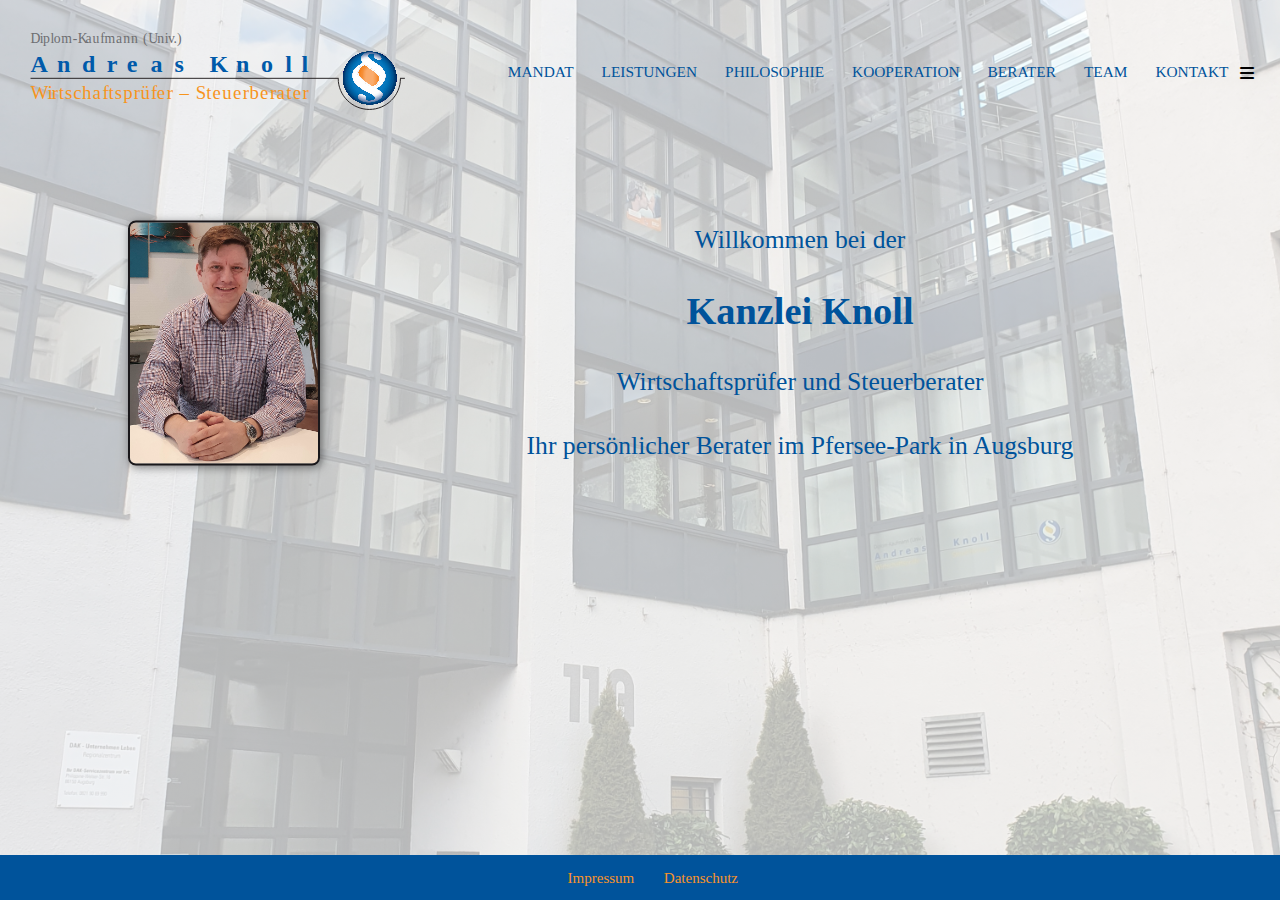
==== commit 8e82c490: "Replace fa-bars link" ====
--- a/index.html
+++ b/index.html
@@ -5,8 +5,7 @@
     <meta name="viewport" content="width=device-width, initial-scale=1.0">
     <title>Kanzlei Knoll</title>
     <link rel="stylesheet" href="style.css">
-    <link rel="stylesheet" href="bootstrap.css">
-    <link rel="stylesheet" href="https://stackpath.bootstrapcdn.com/font-awesome/4.7.0/css/font-awesome.min.css">
+    <link href="/fontawesome/css/all.css" rel="stylesheet">
 </head>
 
 <body>
@@ -31,7 +30,7 @@
                     <li><a href="kontakt.html">KONTAKT</a></li>
                 </ul>
             </div>
-            <i class="fa fa-bars" onclick="showMenu()"></i>
+            <i class="fa-solid fa-bars" onclick="showMenu()"></i>
         </nav>
 
 
@@ -91,4 +90,4 @@
     </script>
 </body>
 
-</html>+</html>
--- a/style.css
+++ b/style.css
@@ -3,6 +3,7 @@
     padding: 0;
     font-family: tahoma;
 }
+
 
 
 
@@ -83,6 +84,7 @@
 .cookie-consent-banner__copy a {
     color: inherit;
 }
+
 
 
 
@@ -686,11 +688,10 @@
 
 
 
+
 /* ==========================================================================
                                 ACCORDION
    ========================================================================== */
-
-/* @import url('https://fonts.googleapis.com/css?family=Hind:300,400&display=swap'); */
 
 * {
     box-sizing: border-box;
@@ -981,8 +982,6 @@
 
 
 
-
-
 /* ==========================================================================
                                 CONTENT-TEAM
    ========================================================================== */
@@ -1365,6 +1364,8 @@
 }
 
 
+
+
 /* ==========================================================================
                                 FOOTER
    ========================================================================== */
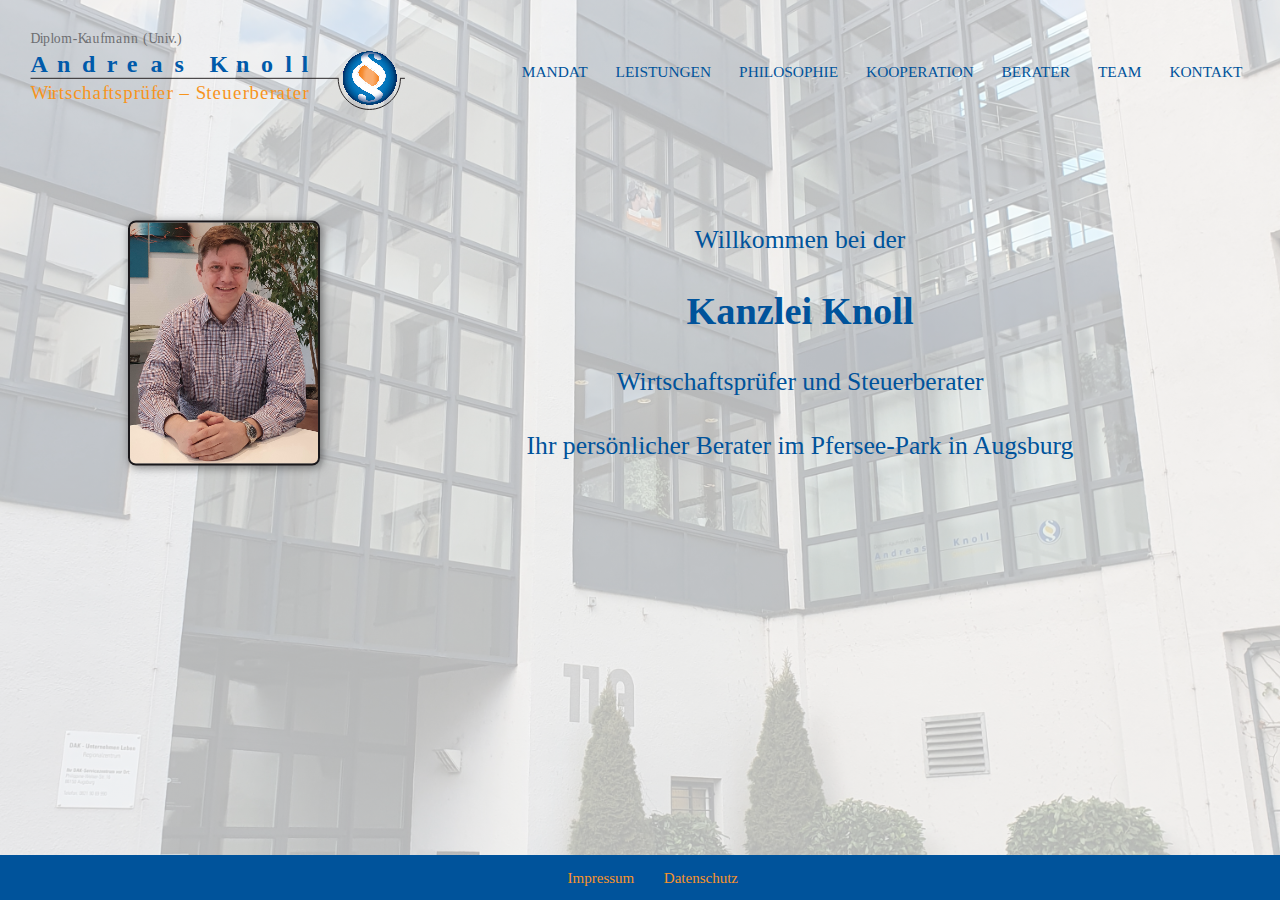
==== commit 9e1f1ee5: "Adjust fontawesome call and icons" ====
--- a/index.html
+++ b/index.html
@@ -5,7 +5,7 @@
     <meta name="viewport" content="width=device-width, initial-scale=1.0">
     <title>Kanzlei Knoll</title>
     <link rel="stylesheet" href="style.css">
-    <link href="/fontawesome/css/all.css" rel="stylesheet">
+    <link rel="stylesheet" href="fontawesome/css/all.css">
 </head>
 
 <body>
@@ -19,7 +19,7 @@
                     srcset="img/logo_croped.svg 500w, img/logo_croped.svg 1014w" alt="" class="logo-image" />
             </a>
             <div class="nav-links" id="navLinks">
-                <i class="fa fa-times" onclick="hideMenu()"></i>
+                <i class="fa-solid fa-xmark" onclick="hideMenu()"></i>
                 <ul>
                     <li><a href="mandat.html">MANDAT</a></li>
                     <li><a href="leistungen.html">LEISTUNGEN</a></li>
@@ -90,4 +90,4 @@
     </script>
 </body>
 
-</html>
+</html>--- a/style.css
+++ b/style.css
@@ -138,7 +138,7 @@
     width: 100%;
 }
 
-nav .fa {
+nav .fa-solid {
     display: none;
 }
 
@@ -178,7 +178,7 @@
         font-size: 15px;
     }
 
-    nav .fa {
+    nav .fa-solid {
         display: block;
         color: rgb(0, 83, 155);
         margin: 10px;
@@ -227,7 +227,7 @@
         font-size: 15px;
     }
 
-    nav .fa {
+    nav .fa-solid {
         display: block;
         color: rgb(0, 83, 155);
         margin: 10px;
@@ -1364,8 +1364,6 @@
 }
 
 
-
-
 /* ==========================================================================
                                 FOOTER
    ========================================================================== */
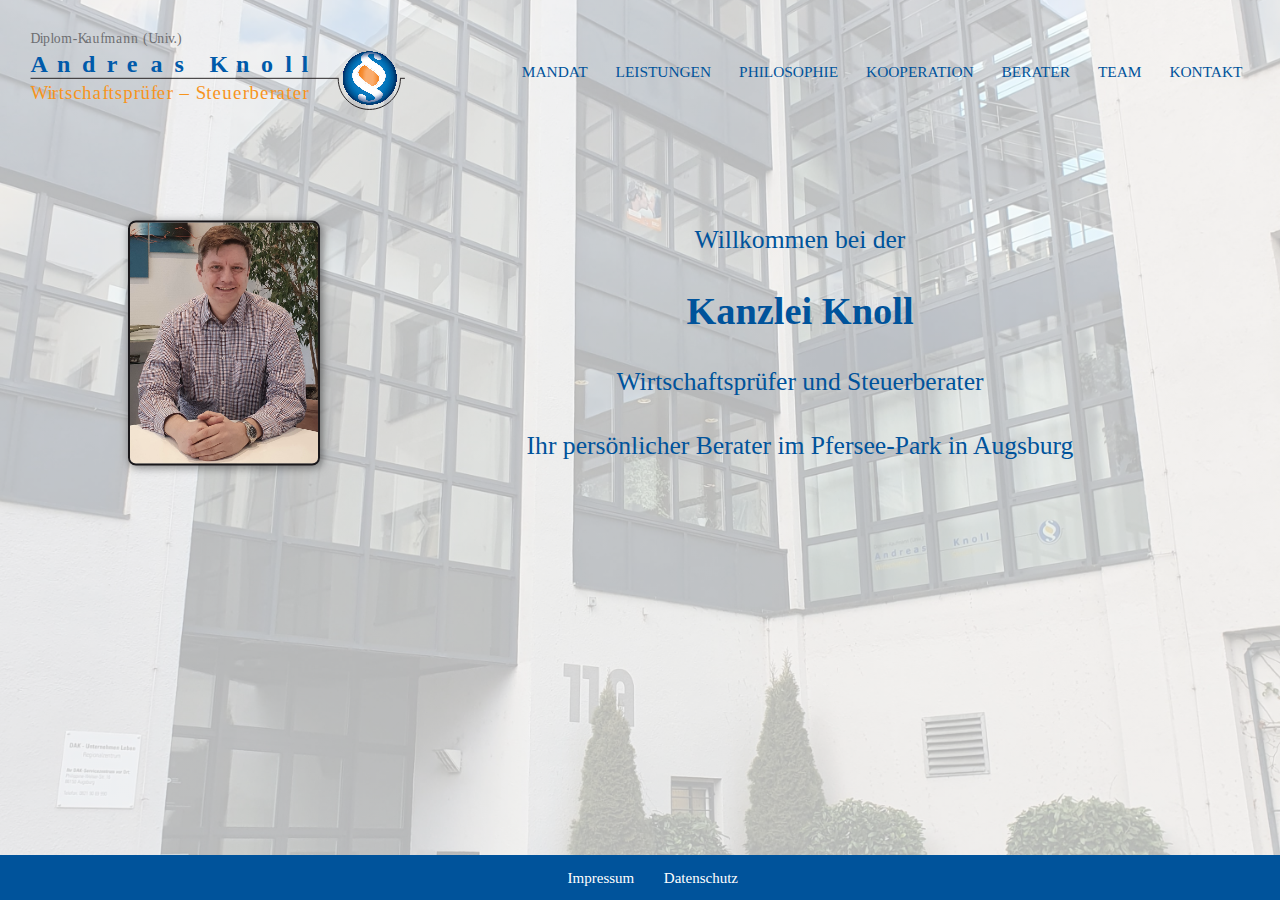
==== commit 06e72c63: "Add compressed images" ====
--- a/index.html
+++ b/index.html
@@ -36,7 +36,7 @@
 
         <div class="row">
             <div class="blog-left">
-                <img src="img/inhaber_begruessung_croped_2.jpg">
+                <img src="img/inhaber_begruessung_croped_2-compressed.jpg">
             </div>
             <div class="blog-right">
                 <h2> Willkommen bei der</h2>
--- a/style.css
+++ b/style.css
@@ -252,9 +252,9 @@
    ========================================================================== */
 
 .header {
-    height: 95vh;
+    min-height: 95vh;
     width: 100%;
-    background-image: linear-gradient(rgba(255, 255, 255, 0.7), rgba(255, 255, 255, 0.7)), url(img/background.jpg);
+    background-image: linear-gradient(rgba(255, 255, 255, 0.7), rgba(255, 255, 255, 0.7)), url(img/background-compressed.jpg);
     background-position: center;
     background-size: cover;
     position: relative;
@@ -335,6 +335,10 @@
 
 /* Landscape phones and down */
 @media (max-width: 480px) {
+    .header {
+        height: fit-content;
+    }
+
     .header .row {
         flex-direction: column;
         font-size: 13px;
@@ -345,16 +349,21 @@
         padding-left: 10px;
     }
 
+    .header .blog-left{
+        padding-left: 0%;
+    }
+
     .header .blog-left img {
         transform: none;
+        width: 40%;
     }
 
     .header .blog-right h1 {
-        font-size: 8vw;
+        font-size: 7vw;
     }
 
     .header .blog-right h2 {
-        font-size: 5vw;
+        font-size: 4vw;
     }
 }
 
@@ -375,21 +384,59 @@
         padding-left: 10px;
     }
 
+    .header .blog-left{
+        padding-left: 0%;
+    }
+
     .header .blog-left img {
         transform: none;
+        width: 30%;
     }
 
     .header .blog-right h1 {
-        font-size: 8vw;
+        font-size: 6vw;
     }
 
     .header .blog-right h2 {
-        font-size: 5vw;
+        font-size: 3vw;
     }
 }
 
 /* Portrait tablet to landscape and desktop */
-@media (min-width: 767px) and (max-width: 979px) {}
+@media (min-width: 767px) and (max-width: 979px) {
+    .header {
+        height: fit-content;
+    }
+
+    .header .row {
+        flex-direction: column;
+        font-size: 13px;
+        margin-top: 15%;
+    }
+
+    .header .blog-right {
+        padding-top: 20px;
+        padding-bottom: 20px;
+        padding-left: 10px;
+    }
+
+    .header .blog-left{
+        padding-left: 0%;
+    }
+
+    .header .blog-left img {
+        transform: none;
+        width: 30%;
+    }
+
+    .header .blog-right h1 {
+        font-size: 6vw;
+    }
+
+    .header .blog-right h2 {
+        font-size: 3vw;
+    }
+}
 
 
 
@@ -401,7 +448,7 @@
 .sub-header {
     height: 12vw;
     width: 100%;
-    background-image: linear-gradient(rgba(255, 255, 255, 0.7), rgba(255, 255, 255, 0.7)), url(img/background.jpg);
+    background-image: linear-gradient(rgba(255, 255, 255, 0.7), rgba(255, 255, 255, 0.7)), url(img/background-compressed.jpg);
     background-position: center;
     background-size: cover;
     text-align: center;
@@ -425,7 +472,7 @@
 /* Portrait tablet to landscape and desktop */
 @media (min-width: 767px) and (max-width: 979px) {
     .sub-header {
-        height: 25vw;
+        height: 12vw;
     }
 }
 
@@ -445,7 +492,7 @@
     background-position: center;
     background-size: cover;
     text-align: center;
-    color: rgb(250, 147, 41);
+    color: white;
 }
 
 .sub-sub-header p {
@@ -456,7 +503,7 @@
 .sub-sub-header hr {
     width: 40%;
     margin-left: 30%;
-    background-color: rgba(250, 147, 41, 0.8);
+    background-color: rgba(255, 255, 255, 0.8);
     height: 2px;
     border-width: 0;
     margin-top: 10px;
@@ -518,7 +565,8 @@
    ========================================================================== */
 
 .content-mandat {
-    min-height: 77vh;
+    /* min-height: 77vh; */
+    min-height: calc(99vh - (5vh + 12vw + 25px + 20px + 7vmin + 2px + 10px));
     width: 100%;
     background-color: white;
     background-position: center;
@@ -546,6 +594,7 @@
 /* Landscape phones and down */
 @media (max-width: 480px) {
     .content-mandat {
+        min-height: calc(100vh - (25vw + 15px + 10px + 2px + 6vmin + 5px + 5vh));
         padding-top: 15vw;
     }
 
@@ -561,6 +610,7 @@
 /* Landscape phone to portrait tablet */
 @media (min-width: 480px) and (max-width: 767px) {
     .content-mandat {
+        min-height: calc(99vh - (25vw + 20px + 15px + 6vmin + 2px + 7.5px + 2vw + 2vw + 11px));
         padding-top: 10vw;
     }
 
@@ -576,6 +626,7 @@
 /* Portrait tablet to landscape and desktop */
 @media (min-width: 767px) and (max-width: 979px) {
     .content-mandat {
+        min-height: calc(100vh - (12vw + 20px + 15px + 5vmin + 2px + 7.5px + 5vh));
         padding-top: 10vw;
     }
 
@@ -596,7 +647,8 @@
    ========================================================================== */
 
 .content-leistungen {
-    min-height: 77vh;
+    min-height: calc(99vh - (5vh + 12vw + 25px + 20px + 7vmin + 2px + 10px));
+    /* min-height: 77vh; */
     width: 100%;
     background-color: white;
     background-position: center;
@@ -629,9 +681,10 @@
 
 /* Landscape phones and down */
 @media (max-width: 480px) {
-    /* .content-leistungen {
-        padding-top: 15vw;
-    } */
+    .content-leistungen {
+        /* padding-top: 15vw; */
+        min-height: calc(100vh - (25vw + 15px + 10px + 2px + 6vmin + 5px + 5vh));
+    }
 
     .content-leistungen h2 {
         font-size: 14px;
@@ -648,10 +701,18 @@
 }
 
 /* Landscape phone to portrait tablet */
-@media (min-width: 480px) and (max-width: 767px) {}
+@media (min-width: 480px) and (max-width: 767px) {
+    .content-leistungen {
+        min-height: calc(99vh - (25vw + 20px + 15px + 6vmin + 2px + 7.5px + 2vw + 2vw + 11px));
+    }
+}
 
 /* Portrait tablet to landscape and desktop */
-@media (min-width: 767px) and (max-width: 979px) {}
+@media (min-width: 767px) and (max-width: 979px) {
+    .content-leistungen {
+        min-height: calc(100vh - (12vw + 20px + 15px + 5vmin + 2px + 7.5px + 5vh));
+    }
+}
 
 
 
@@ -662,17 +723,18 @@
 
 
 .content-philosophie .philosophie {
-    height: calc(99vh - (5vh + 12vw + 25px + 20px + 7vmin + 2px + 10px));
+    min-height: calc(99vh - (5vh + 12vw + 25px + 20px + 7vmin + 2px + 10px));
     width: 100%;
     padding-left: 10%;
     padding-right: 10%;
+    padding-top: 10vh;
+    padding-bottom: 10vh;
 }
 
 .content-philosophie .philosophie p {
     text-align: left;
     font-weight: 600;
     color: rgb(0, 83, 155);
-    padding-top: 12vh;
 }
 
 .content-philosophie .philosophie ul {
@@ -686,7 +748,42 @@
     padding-bottom: 10px;
 }
 
-
+/* Landscape phones and down */
+@media (max-width: 480px) {
+
+    .content-philosophie .philosophie {
+        min-height: calc(100vh - (25vw + 15px + 10px + 2px + 6vmin + 5px + 5vh));
+        padding-top: 6vh;
+        padding-bottom: 6vh;
+    }
+
+    .content-philosophie p, ul {
+        font-size: 13px;
+    }
+}
+
+/* Landscape phone to portrait tablet */
+@media (min-width: 480px) and (max-width: 767px) {
+    .content-philosophie .philosophie{
+        min-height: calc(99vh - (25vw + 20px + 15px + 6vmin + 2px + 7.5px + 2vw + 2vw + 11px));
+    }
+
+    .content-philosophie p, ul {
+        font-size: 14px;
+    }
+}
+
+/* Portrait tablet to landscape and desktop */
+@media (min-width: 767px) and (max-width: 979px) {
+
+    .content-philosophie .philosophie {
+        min-height: calc(100vh - (12vw + 20px + 15px + 5vmin + 2px + 7.5px + 5vh));
+    }
+
+    .content-philosophie p, ul {
+        font-size: 15px;
+    }
+}
 
 
 /* ==========================================================================
@@ -830,13 +927,46 @@
 }
 
 /* Landscape phones and down */
-@media (max-width: 480px) {}
+@media (max-width: 480px) {
+    .accordion button {
+        font-size: 15px;
+    }
+    .accordion .accordion-content p {
+        font-size: 13px;
+    }
+    .accordion .accordion-content ul li{
+        margin-left: 0%;
+        font-size: 13px;
+    }
+}
 
 /* Landscape phone to portrait tablet */
-@media (min-width: 480px) and (max-width: 767px) {}
+@media (min-width: 480px) and (max-width: 767px) {
+    .accordion button {
+        font-size: 16px;
+    }
+    .accordion .accordion-content p {
+        font-size: 14px;
+    }
+    .accordion .accordion-content ul li{
+        margin-left: 0%;
+        font-size: 14px;
+    }
+}
 
 /* Portrait tablet to landscape and desktop */
-@media (min-width: 767px) and (max-width: 979px) {}
+@media (min-width: 767px) and (max-width: 979px) {
+    .accordion button {
+        font-size: 17px;
+    }
+    .accordion .accordion-content p {
+        font-size: 15px;
+    }
+    .accordion .accordion-content ul li{
+        margin-left: 0%;
+        font-size: 15px;
+    }
+}
 
 
 
@@ -846,7 +976,7 @@
    ========================================================================== */
 
 .content-kooperation {
-    height: calc(99vh - (5vh + 12vw + 25px + 20px + 7vmin + 2px + 10px));
+    min-height: calc(99vh - (5vh + 12vw + 25px + 20px + 7vmin + 2px + 10px));
     width: 100%;
     background-color: white;
     background-position: center;
@@ -871,7 +1001,49 @@
     color: rgb(0, 83, 155);
 }
 
-
+/* Landscape phones and down */
+@media (max-width: 480px) {
+    .content-kooperation {
+        min-height: calc(100vh - (25vw + 15px + 10px + 2px + 6vmin + 5px + 5vh));
+    }
+
+    .content-kooperation p {
+        font-size: 13px;
+    }
+
+    .content-kooperation center {
+        font-size: 15px;
+    }
+}
+
+/* Landscape phone to portrait tablet */
+@media (min-width: 480px) and (max-width: 767px) {
+    .content-kooperation {
+        min-height: calc(99vh - (25vw + 20px + 15px + 6vmin + 2px + 7.5px + 2vw + 2vw + 11px));
+    }
+
+    .content-kooperation p {
+        font-size: 14px;
+    }
+
+    .content-kooperation center {
+        font-size: 16px;
+    }
+}
+
+/* Portrait tablet to landscape and desktop */
+@media (min-width: 767px) and (max-width: 979px) {
+    .content-kooperation {
+        min-height: calc(100vh - (12vw + 20px + 15px + 5vmin + 2px + 7.5px + 5vh));
+    }
+    .content-kooperation p {
+        font-size: 15px;
+    }
+
+    .content-kooperation center {
+        font-size: 17px;
+    }
+}
 
 
 /* ==========================================================================
@@ -879,7 +1051,7 @@
    ========================================================================== */
 
 .content-berater {
-    min-height: 77vh;
+    min-height: calc(99vh - (5vh + 12vw + 25px + 20px + 7vmin + 2px + 10px));
     width: 100%;
     background-color: white;
     background-position: center;
@@ -944,6 +1116,11 @@
 
 /* Landscape phones and down */
 @media (max-width: 480px) {
+
+    .content-berater{
+        min-height: calc(100vh - (25vw + 15px + 10px + 2px + 6vmin + 5px + 5vh));
+    }
+
     .content-berater .row {
         flex-direction: column;
         font-size: 13px;
@@ -957,10 +1134,25 @@
     .content-berater .blog-left img {
         transform: none;
     }
+
+    .content-berater .blog-right {
+        font-size: 13px;
+    }
+
+    .content-berater .blog-right h2 {
+        font-size: 15px;
+    }
+    
+    .content-berater .blog-right p {
+       font-size: 15px;
+    }
 }
 
 /* Landscape phone to portrait tablet */
 @media (min-width: 480px) and (max-width: 767px) {
+    .content-berater {
+        min-height: calc(99vh - (25vw + 20px + 15px + 6vmin + 2px + 7.5px + 2vw + 2vw + 11px));
+    }
     .content-berater .row {
         flex-direction: column;
         font-size: 13px;
@@ -974,10 +1166,49 @@
     .content-berater .blog-left img {
         transform: none;
     }
+
+    .content-berater .blog-right {
+        font-size: 14px;
+    }
+
+    .content-berater .blog-right h2 {
+        font-size: 16px;
+    }
+    
+    .content-berater .blog-right p {
+       font-size: 16px;
+    }
 }
 
 /* Portrait tablet to landscape and desktop */
-@media (min-width: 767px) and (max-width: 979px) {}
+@media (min-width: 767px) and (max-width: 979px) {
+    .content-berater {
+        min-height: calc(100vh - (12vw + 20px + 15px + 5vmin + 2px + 7.5px + 5vh));
+    }
+
+    .content-berater .row {
+        flex-direction: column;
+        font-size: 13px;
+    }
+
+    .content-berater .blog-right {
+        padding-top: 20px;
+        padding-left: 10px;
+        font-size: 15px;
+    }
+
+    .content-berater .blog-left img {
+        transform: none;
+    }
+
+    .content-berater .blog-right h2 {
+        font-size: 17px;
+    }
+    
+    .content-berater .blog-right p {
+       font-size: 17px;
+    }
+}
 
 
 
@@ -988,7 +1219,7 @@
 
 
 .content-team .mitarbeiter {
-    height: calc(99vh - (5vh + 12vw + 25px + 20px + 7vmin + 2px + 10px));
+    min-height: calc(99vh - (5vh + 12vw + 25px + 20px + 7vmin + 2px + 10px));
     width: 100%;
     padding-left: 10%;
     padding-right: 10%;
@@ -1012,7 +1243,47 @@
     padding-bottom: 10px;
 }
 
-
+/* Landscape phones and down */
+@media (max-width: 480px) {
+    .content-team .mitarbeiter{
+        min-height: calc(100vh - (25vw + 15px + 10px + 2px + 6vmin + 5px + 5vh));
+    }
+    .content-team .mitarbeiter p {
+        font-size: 15px;
+        font-weight: 500;
+    }
+    .content-team .mitarbeiter ul li {
+        font-size: 13px;
+    }
+}
+
+/* Landscape phone to portrait tablet */
+@media (min-width: 480px) and (max-width: 767px) {
+    .content-team .mitarbeiter{
+        min-height: calc(99vh - (25vw + 20px + 15px + 6vmin + 2px + 7.5px + 2vw + 2vw + 11px));
+    }
+    .content-team .mitarbeiter p {
+        font-size: 16px;
+    }
+    .content-team .mitarbeiter ul li {
+        font-size: 14px;
+    }
+}
+
+/* Portrait tablet to landscape and desktop */
+@media (min-width: 767px) and (max-width: 979px) {
+
+    .content-team .mitarbeiter{
+        min-height: calc(100vh - (12vw + 20px + 15px + 5vmin + 2px + 7.5px + 5vh));
+    }
+
+    .content-team .mitarbeiter p {
+        font-size: 17px;
+    }
+    .content-team .mitarbeiter ul li {
+        font-size: 15px;
+    }
+}
 
 
 /* ==========================================================================
@@ -1020,7 +1291,7 @@
 ========================================================================== */
 
 .content-kontakt {
-    min-height: 77vh;
+    min-height: calc(99vh - (5vh + 12vw + 25px + 20px + 7vmin + 2px + 10px));
     width: 100%;
     background-color: white;
     background-position: center;
@@ -1094,6 +1365,9 @@
 
 /* Landscape phones and down */
 @media (max-width: 480px) {
+    .content-kontakt{
+        min-height: calc(100vh - (25vw + 15px + 10px + 2px + 6vmin + 5px + 5vh));
+    }
     .content-kontakt .row {
         flex-direction: column;
         font-size: 13px;
@@ -1112,6 +1386,9 @@
 
 /* Landscape phone to portrait tablet */
 @media (min-width: 480px) and (max-width: 767px) {
+    .content-kontakt {
+        min-height: calc(99vh - (25vw + 20px + 15px + 6vmin + 2px + 7.5px + 2vw + 2vw + 11px));
+    }
     .content-kontakt .row {
         flex-direction: column;
         font-size: 13px;
@@ -1130,6 +1407,10 @@
 
 /* Portrait tablet to landscape and desktop */
 @media (min-width: 767px) and (max-width: 979px) {
+    .content-kontakt {
+        min-height: calc(100vh - (12vw + 20px + 15px + 5vmin + 2px + 7.5px + 5vh));
+    }
+
     .content-kontakt .row {
         flex-direction: column;
         font-size: 13px;
@@ -1154,7 +1435,7 @@
 ========================================================================== */
 
 .content-impressum {
-    min-height: 77vh;
+    min-height: calc(99vh - (5vh + 12vw + 25px + 20px + 7vmin + 2px + 10px));
     width: 100%;
     background-color: white;
     background-position: center;
@@ -1210,6 +1491,9 @@
 
 /* Landscape phones and down */
 @media (max-width: 480px) {
+    .content-impressum{
+        min-height: calc(100vh - (25vw + 15px + 10px + 2px + 6vmin + 5px + 5vh));
+    }
     .content-impressum p {
         font-size: 10px;
     }
@@ -1227,6 +1511,9 @@
 
 /* Landscape phone to portrait tablet */
 @media (min-width: 480px) and (max-width: 767px) {
+    .content-impressum {
+        min-height: calc(99vh - (25vw + 20px + 15px + 6vmin + 2px + 7.5px + 2vw + 2vw + 11px));
+    }
     .content-impressum p {
         font-size: 11px;
     }
@@ -1244,6 +1531,10 @@
 
 /* Portrait tablet to landscape and desktop */
 @media (min-width: 767px) and (max-width: 979px) {
+    .content-impressum {
+        min-height: calc(100vh - (12vw + 20px + 15px + 5vmin + 2px + 7.5px + 5vh));
+    }
+
     .content-impressum p {
         font-size: 12px;
     }
@@ -1267,7 +1558,7 @@
 ========================================================================== */
 
 .content-datenschutz {
-    min-height: 77vh;
+    min-height: calc(99vh - (5vh + 12vw + 25px + 20px + 7vmin + 2px + 10px));
     width: 100%;
     background-color: white;
     background-position: center;
@@ -1314,6 +1605,9 @@
 
 /* Landscape phones and down */
 @media (max-width: 480px) {
+    .content-datenschutz{
+        min-height: calc(100vh - (25vw + 15px + 10px + 2px + 6vmin + 5px + 5vh));
+    }
     .content-datenschutz p {
         font-size: 10px;
     }
@@ -1331,6 +1625,9 @@
 
 /* Landscape phone to portrait tablet */
 @media (min-width: 480px) and (max-width: 767px) {
+    .content-datenschutz {
+        min-height: calc(99vh - (25vw + 20px + 15px + 6vmin + 2px + 7.5px + 2vw + 2vw + 11px));
+    }
     .content-datenschutz p {
         font-size: 11px;
     }
@@ -1348,6 +1645,10 @@
 
 /* Portrait tablet to landscape and desktop */
 @media (min-width: 767px) and (max-width: 979px) {
+    .content-datenschutz {
+        min-height: calc(100vh - (12vw + 20px + 15px + 5vmin + 2px + 7.5px + 5vh));
+    }
+
     .content-datenschutz p {
         font-size: 12px;
     }
@@ -1382,7 +1683,7 @@
 }
 
 .footer .footer-link a {
-    color: rgb(250, 147, 41);
+    color: white;
     font-size: 15px;
     text-decoration: none;
     padding-left: 2vw;
